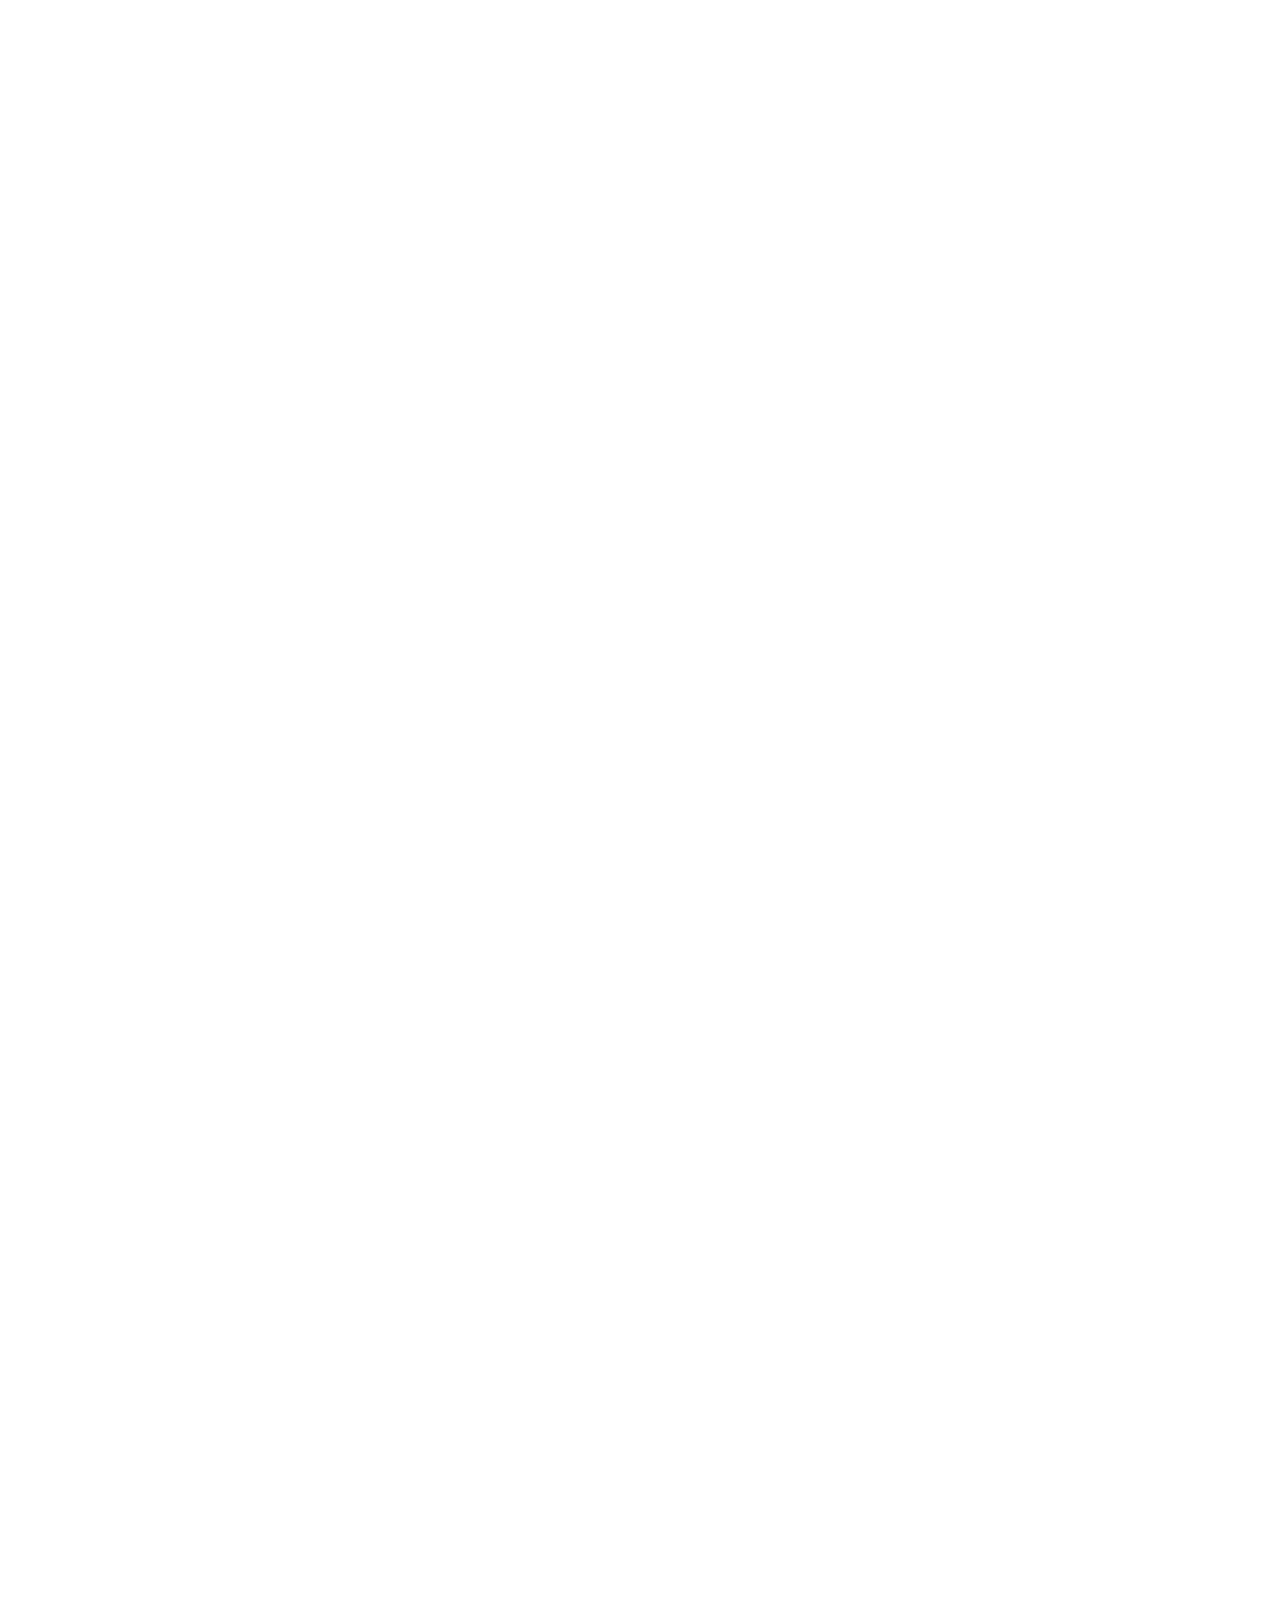
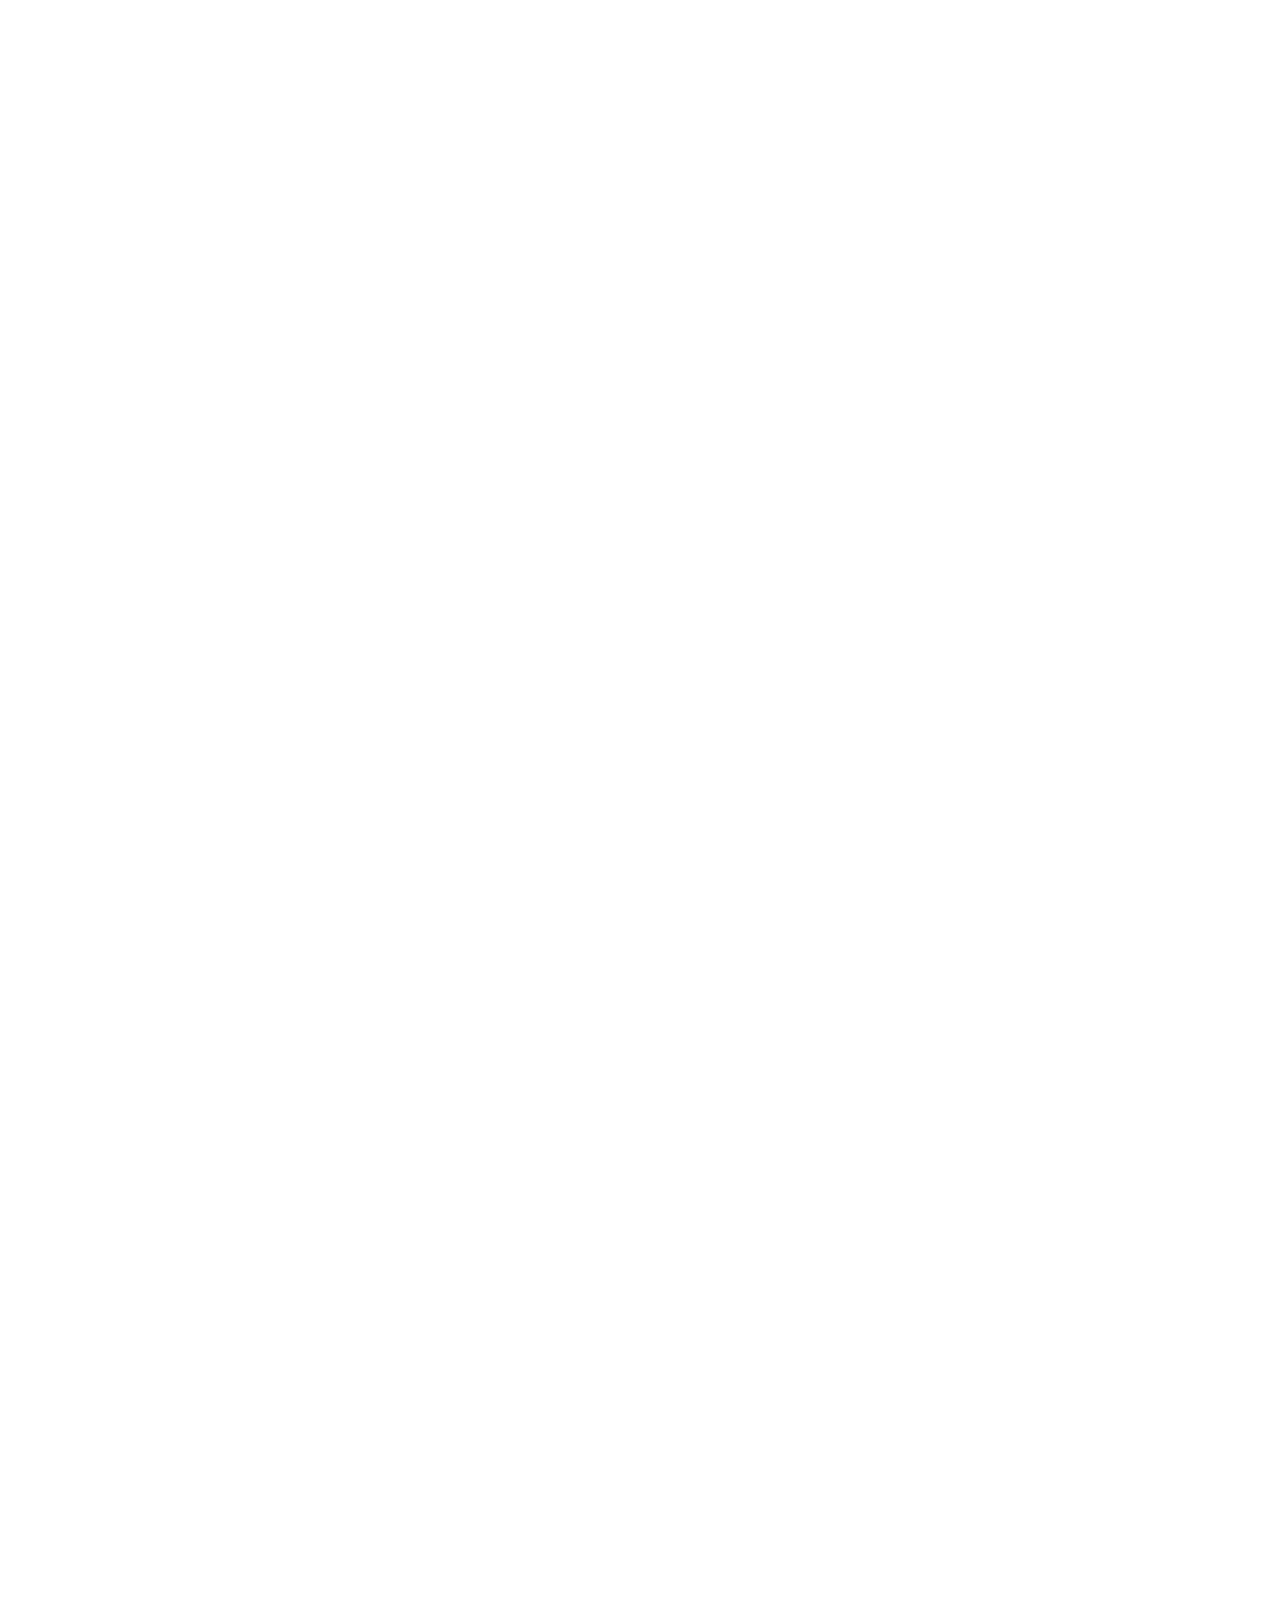
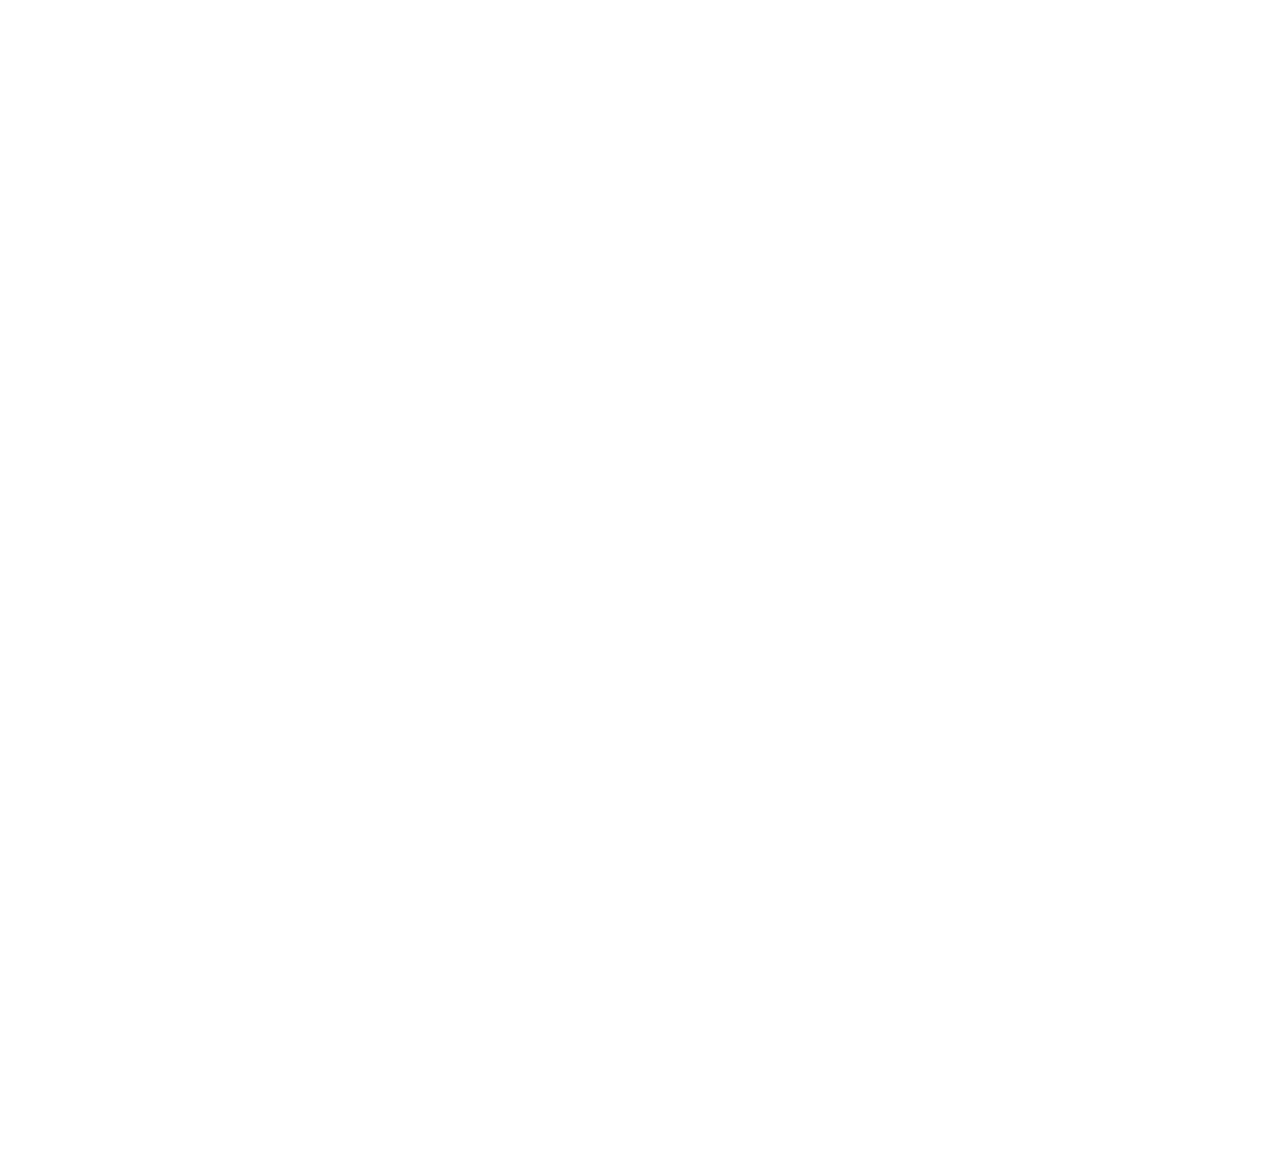
==== index.html @ 9f3340b7 "adding translate" ====
<!DOCTYPE html>
<html lang="en">

	<head>
		<style>.async-hide { opacity: 0 !important} </style>
		<script>
			(function(a,s,y,n,c,h,i,d,e){s.className+=' '+y;h.start=1*new Date;
			h.end=i=function(){s.className=s.className.replace(RegExp(' ?'+y),'')};
			(a[n]=a[n]||[]).hide=h;setTimeout(function(){i();h.end=null},c);h.timeout=c;
			})(window,document.documentElement,'async-hide','dataLayer',4000,
			{'GTM-5F74C4X':true});
		</script>
		<script>
			(function(i,s,o,g,r,a,m){i['GoogleAnalyticsObject']=r;i[r]=i[r]||function(){
			(i[r].q=i[r].q||[]).push(arguments)},i[r].l=1*new Date();a=s.createElement(o),
			m=s.getElementsByTagName(o)[0];a.async=1;a.src=g;m.parentNode.insertBefore(a,m)
			})(window,document,'script','https://www.google-analytics.com/analytics.js','ga');
			ga('create', 'UA-120668091-1', 'auto');
			ga('require', 'GTM-5F74C4X');
			ga('send', 'pageview');
		</script>
		<!-- Global site tag (gtag.js) - Google Analytics -->
		<!--<script async src="https://www.googletagmanager.com/gtag/js?id=UA-120668091-1"></script>
		<script>
			window.dataLayer = window.dataLayer || [];
			function gtag(){dataLayer.push(arguments);}
			gtag('js', new Date());
			gtag('config', 'UA-120668091-1');
		</script>-->


		<meta charset="utf-8">
		<meta name="viewport" content="width=device-width, initial-scale=1, shrink-to-fit=no">
		<meta name="description" content="The CRM Built for Industry4.0 | Instantly create and store engineering quotes, invoices, and purchase orders.	Organize contacts, drawings, and certificates of compliance with ease.">
		<meta name="author" content=""> 
		<meta name="msvalidate.01" content="7B433389E12611D367C4F0B5E47F58F8" />

		<title>KaizenDesk - Manufacturing CRM</title>

		<!-- Bootstrap core CSS -->
		<link href="vendor/bootstrap/css/bootstrap.min.css" rel="stylesheet">

		<!-- Custom fonts for this template -->
		<link href="vendor/font-awesome/css/font-awesome.min.css" rel="stylesheet" type="text/css">
		<link href='https://fonts.googleapis.com/css?family=Open+Sans:300italic,400italic,600italic,700italic,800italic,400,300,600,700,800' rel='stylesheet' type='text/css'>
		<link href="https://fonts.googleapis.com/css?family=Montserrat:400,500,600,700" rel="stylesheet">
		<link href="https://fonts.googleapis.com/css?family=Kaushan+Script" rel="stylesheet">
		<link href="https://fonts.googleapis.com/css?family=Tinos" rel="stylesheet">
		<link rel="shortcut icon" type="image/png" href="img/favicon.png"/>

		<!-- Plugin CSS -->
		<link href="vendor/magnific-popup/magnific-popup.css" rel="stylesheet">

		<!-- Custom styles for this template -->
		<link href="css/animate.css" rel="stylesheet">
		<link href="css/creative.css" rel="stylesheet">
		<link href="css/style.css" rel="stylesheet">

	</head>

	<body id="page-top">
		<div id="preloader">
			<div id="status"> <img src="img/preloader.gif" height="64" width="64" alt=""> </div>
		</div>

		<!-- Navigation -->
		<nav class="navbar navbar-expand-lg navbar-light fixed-top" id="mainNav">
			<div class="container">
				<a class="navbar-brand js-scroll-trigger" href="#page-top">KaizenDesk</a>
				<button class="navbar-toggler navbar-toggler-right" type="button" data-toggle="collapse" data-target="#navbarResponsive" aria-controls="navbarResponsive" aria-expanded="false" aria-label="Toggle navigation">
					<span class="navbar-toggler-icon"></span>
				</button>
				<div class="collapse navbar-collapse" id="navbarResponsive">
					<ul class="navbar-nav ml-auto">
						<li class="nav-item">
							<a class="nav-link js-scroll-trigger" href="#features">Features</a>
						</li>
						<li class="nav-item">
							<a class="nav-link js-scroll-trigger" href="#lead-growth" title="Exclusive tips to growing your leads online">Lead Growth</a>
						</li>
						<li class="nav-item">
							<a class="nav-link js-scroll-trigger" href="#pricing">Pricing</a>
						</li>
						<li class="nav-item">
							<a class="nav-link js-scroll-trigger" href="#contact">Contact</a>
						</li>
						<li class="nav-item">
							<a class="nav-link" href="http://accounts.kaizendesk.com/"><b>Login</b></a>
						</li>
					</ul>
				</div>
			</div>
		</nav>

		<header class="masthead">
			<div class="header-content">
				<div class="header-content-inner">
					<br>
					<br>
					<br>
					<br>
					<br>
					<h1 id="homeHeading">The CRM built for Manufacturers</h1>
					<h2>Purchasing, Quoting, and Invoicing Made Simple</h2>
					<br>
					<br>
					<a class="btn btn-primary btn-xl js-scroll-trigger" href="#features">Learn More</a>
				</div>
			</div>
		</header>

		<section id="features">
			<br>
			<div class="container">
				<div class="row">
					<div class="col-lg-12 text-center">
						<h2 class="section-heading">Features</h2>
						<hr class="primary">
					</div>
				</div>
			</div>
			<br>
			<div class="container">
				<div class="row">
					<div class="col-lg-3 col-md-6 text-center">
						<div class="service-box">
							<i class="fa fa-4x fa-cloud-upload text-primary animated zoomIn wow"></i>
							<h4>Seamless Uploads</h4>
							<p class="text-muted">Seamlessly accept drawing and 3D model uploads.</p>
						</div>
					</div>
					<div class="col-lg-3 col-md-6 text-center">
						<div class="service-box">
							<i class="fa fa-4x fa-paper-plane text-primary animated zoomIn wow"	data-wow-delay="250ms"></i>
							<h4>Easy Quotes</h4>
							<p class="text-muted">Price parts and send quotes with a few simple clicks.</p>
						</div>
					</div>
					<div class="col-lg-3 col-md-6 text-center">
						<div class="service-box">
							<i class="fa fa-4x fa-desktop text-primary animated zoomIn wow" data-wow-delay="500ms"></i>
							<h4>Organize Jobs</h4>
							<p class="text-muted">Store and organize jobs, drawings, and lot history records.</p>
						</div>
					</div>
					<div class="col-lg-3 col-md-6 text-center">
						<div class="service-box">
							<i class="fa fa-4x fa-credit-card text-primary animated zoomIn wow" data-wow-delay="750ms"></i>
							<h4>Accept Payments</h4>
							<p class="text-muted">Send invoices and process credit cards online.</p>
						</div>
					</div>
				</div>
				<br>
				<br>
				<h2 class="section-subheading text-center" style="margin:20px 0px">Take back valuable time lost to paperwork.</h2>
				<br>
				<div class="row">
					<div class="col-xs-12 mx-auto text-center">
						<a class="btn btn-primary btn-xl js-scroll-trigger" href="#pricing">Get Started</a>
					</div>
				</div>
			</div>
			<br>
		</section>

		<section class="bg-blue" id="lead-growth">
			<div class="container">
				<div class="row">
					<div class="col-lg-8 mx-auto text-center">
						<h2 class="section-heading text-white">Guarenteed Industry 4.0 Lead Generation</h2>
						<hr class="light">
						<!-- Display the countdown timer in an element -->
						<!--<h1 class="text-white" id="demo"></h1>-->
						<p class="text-white">Enter your email address and we'll send you our exclusive guide with proven tips to establish your sales funnel and grow your leads online.</p>

						<form action="https://initialapps.us17.list-manage.com/subscribe/post?u=be1e3164b5fc55f0407c2859c&amp;id=c8157acb9c" method="post" id="mc-embedded-subscribe-form" name="mc-embedded-subscribe-form" class="validate" target="_blank" novalidate>
							<div class="form-group col-lg-10 mx-auto">
								<input type="text" value="" name="FIRST" class="form-control form-input-text required" id="mce-FIRST" placeholder="First Name">
							</div>
							<div class="form-group col-lg-10 mx-auto">
								<input type="text" value="" name="LAST" class="form-control form-input-text required" id="mce-LAST" placeholder="Last Name">
							</div>
							<!--<div class="form-group col-lg-10 mx-auto">
								<input type="tel" value="" name="PHONE" class="form-control form-input-text required" id="mce-PHONE" placeholder="Phone Number">
							</div>-->
							<div class="form-group col-lg-10 mx-auto">
								<input type="email" value="" name="EMAIL" class="form-control form-input-text required email" id="mce-EMAIL" placeholder="Email Address">
							</div>
							<button type="submit" value="Subscribe" name="subscribe" id="mc-embedded-subscribe" class="btn btn-default btn-xl js-scroll-trigger" href="#services">Submit</button>
							<div id="mce-responses" class="clear"> 
								<div class="response" id="mce-error-response" style="display:none"></div> 
								<div class="response" id="mce-success-response" style="display:none"></div> 
							</div>		<!-- real people should not fill this in and expect good things - do not remove this or risk form bot signups--> 
							<div style="position: absolute; left: -5000px;" aria-hidden="true"><input type="text" name="b_be1e3164b5fc55f0407c2859c_c8157acb9c" tabindex="-1" value=""></div> 
						</form>
					</div>
				</div>
			</div>
		</section>

		<section id="pricing">
			<div class="container">
				<div class="row">
					<div class="col-lg-12 text-center">
						<h2 class="section-heading">Pricing</h2>
						<hr class="primary">
						<h3 class="section-subheading">Try it free for 7 days.</h3>
						<br>
					</div>
				</div>
			</div>
			<div class="container">
				<div class="row">
					<div class="col-lg-4 text-center">
						<div class="card animated fadeIn wow kzd-starter">
							<div class="card-body card-header text-white">
								<h4 class="card-title">Starter Plan</h4>
								<p class="card-text price">$20<small>/mo</small></p>
								<span class="card-text">Free for 7 days</span>
							</div>
							<ul class="list-group list-group-flush">
								<li class="list-group-item">1 User</li>
								<li class="list-group-item">Collect payments online<br>5% + $0.32 <small>per transaction</small></li>
							</ul>
							<div class="card-body">
								<p class="card-text text-muted">Limited offer availability.<br>Register now to claim.</p>
								<a href="https://accounts.kaizendesk.com/register?type=starter" class="card-link btn btn-lg btn-primary js-scroll-trigger">Register</a>
							</div>
						</div>
					</div>
					<div class="col-lg-4 text-center">
						<div class="card animated fadeIn wow kzd-basic">
							<div class="card-body card-header text-white">
								<h4 class="card-title">Basic Plan</h4>
								<p class="card-text price">$100<small>/mo</small></p>
								<span class="card-text">Free for 7 days</span>
							</div>
							<ul class="list-group list-group-flush">
								<li class="list-group-item">2 to 10 Users</li>
								<li class="list-group-item">Collect payments online<br>5% + $0.32 <small>per transaction</small></li>
							</ul>
							<div class="card-body">
								<p class="card-text text-muted">Limited offer availability.<br>Register now to claim.</p>
								<a href="https://accounts.kaizendesk.com/register?type=basic" class="card-link btn btn-lg btn-primary js-scroll-trigger">Register</a>
							</div>
						</div>
					</div>
					<div class="col-lg-4 text-center">
						<div class="card animated fadeIn wow kzd-enterprize" data-wow-delay="200ms">
							<div class="card-body card-header">
								<h4 class="card-title">Enterprise</h4>
								<p class="card-text price">Contact</p>
								<span class="card-text">Request a demo today</span>
							</div>
							<ul class="list-group list-group-flush">
								<li class="list-group-item">Unlimited Users</li>
								<li class="list-group-item" style="padding:24px 20px">Collect payments online</li>
							</ul>
							<div class="card-body">
								<p class="card-text text-muted">Register now to claim.<br><br></p>
								<a href="https://accounts.kaizendesk.com/register?type=enterprise" class="card-link btn btn-lg btn-primary js-scroll-trigger">Register</a>
							</div>
						</div>

					</div>
				</div>
				<div class="text-center"><small class="text-muted">All offers subject to change without notice.</small></div>

			</div>
		</section>

		<!--<section class="p-0" id="portfolio">
			<div class="container-fluid">
				<div class="row no-gutter popup-gallery">
					<div class="col-lg-4 col-sm-6">
						<a class="portfolio-box" href="img/portfolio/fullsize/1.jpg">
							<img class="img-fluid" src="img/portfolio/thumbnails/1.jpg" alt="">
							<div class="portfolio-box-caption">
								<div class="portfolio-box-caption-content">
									<div class="project-category text-faded">
										Category
									</div>
									<div class="project-name">
										Project Name
									</div>
								</div>
							</div>
						</a>
					</div>
					<div class="col-lg-4 col-sm-6">
						<a class="portfolio-box" href="img/portfolio/fullsize/2.jpg">
							<img class="img-fluid" src="img/portfolio/thumbnails/2.jpg" alt="">
							<div class="portfolio-box-caption">
								<div class="portfolio-box-caption-content">
									<div class="project-category text-faded">
										Category
									</div>
									<div class="project-name">
										Project Name
									</div>
								</div>
							</div>
						</a>
					</div>
					<div class="col-lg-4 col-sm-6">
						<a class="portfolio-box" href="img/portfolio/fullsize/3.jpg">
							<img class="img-fluid" src="img/portfolio/thumbnails/3.jpg" alt="">
							<div class="portfolio-box-caption">
								<div class="portfolio-box-caption-content">
									<div class="project-category text-faded">
										Category
									</div>
									<div class="project-name">
										Project Name
									</div>
								</div>
							</div>
						</a>
					</div>
					<div class="col-lg-4 col-sm-6">
						<a class="portfolio-box" href="img/portfolio/fullsize/4.jpg">
							<img class="img-fluid" src="img/portfolio/thumbnails/4.jpg" alt="">
							<div class="portfolio-box-caption">
								<div class="portfolio-box-caption-content">
									<div class="project-category text-faded">
										Category
									</div>
									<div class="project-name">
										Project Name
									</div>
								</div>
							</div>
						</a>
					</div>
					<div class="col-lg-4 col-sm-6">
						<a class="portfolio-box" href="img/portfolio/fullsize/5.jpg">
							<img class="img-fluid" src="img/portfolio/thumbnails/5.jpg" alt="">
							<div class="portfolio-box-caption">
								<div class="portfolio-box-caption-content">
									<div class="project-category text-faded">
										Category
									</div>
									<div class="project-name">
										Project Name
									</div>
								</div>
							</div>
						</a>
					</div>
					<div class="col-lg-4 col-sm-6">
						<a class="portfolio-box" href="img/portfolio/fullsize/6.jpg">
							<img class="img-fluid" src="img/portfolio/thumbnails/6.jpg" alt="">
							<div class="portfolio-box-caption">
								<div class="portfolio-box-caption-content">
									<div class="project-category text-faded">
										Category
									</div>
									<div class="project-name">
										Project Name
									</div>
								</div>
							</div>
						</a>
					</div>
				</div>
			</div>
		</section>-->

		<section id="contact" class="call-to-action bg-dark">
			<div class="container text-center">
				<h2>Questions? Don't hesitate to contact us!</h2>
				<a class="btn btn-default btn-xl" href="mailto:info@initialapps.com?subject=Product Inquiry"><i class="fa fa-envelope-o"></i> info@initialapps.com</a><br><br>
				KaizenDesk <i class="fa fa-copyright" aria-hidden="true"></i> 2018 | <a class="text-muted" href="tos.html">Terms</a> | <a class="text-muted" href="privacy.html">Privacy Policy</a>
			</div>
		</section>


		<!-- Bootstrap core JavaScript -->
		<script src="vendor/jquery/jquery.min.js"></script>
		<script src="vendor/bootstrap/js/bootstrap.bundle.min.js"></script>

		<!-- Plugin JavaScript -->
		<script src="vendor/jquery-easing/jquery.easing.min.js"></script>
		<script src="vendor/scrollreveal/scrollreveal.min.js"></script>
		<script src="vendor/magnific-popup/jquery.magnific-popup.min.js"></script>

		<!-- Custom scripts for this template -->
		<script src="js/creative.js"></script>
		<script src="js/wow.min.js"></script>
		<script>
			new WOW().init();
		</script>

		<script>
		// Set the date we're counting down to
		var countDownDate = new Date("Jan 1, 2018 00:00:00").getTime();
		
		// Update the count down every 1 second
		var x = setInterval(function() {
		
				// Get todays date and time
				var now = new Date().getTime();
			
				// Find the distance between now an the count down date
				var distance = countDownDate - now;
			
				// Time calculations for days, hours, minutes and seconds
				var days = Math.floor(distance / (1000 * 60 * 60 * 24));
				var hours = Math.floor((distance % (1000 * 60 * 60 * 24)) / (1000 * 60 * 60));
				var minutes = Math.floor((distance % (1000 * 60 * 60)) / (1000 * 60));
				var seconds = Math.floor((distance % (1000 * 60)) / (1000));
			
				// Display the result in the element with id="demo"
				/*document.getElementById("demo").innerHTML = days + "d " + hours + "h "
				+ minutes + "m " + seconds + "s ";*/
			
				// If the count down is finished, write some text 
				/*if (distance < 0) {
					clearInterval(x);
					document.getElementById("demo").innerHTML = "EXPIRED";
				}*/
		}, 1000);
		</script>

		<img src="https://accounts.kaizendesk.com/images/kaizendesk.png" style="display:none">

<div id="google_translate_element"></div><script type="text/javascript">
function googleTranslateElementInit() {
  new google.translate.TranslateElement({pageLanguage: 'ja', layout: google.translate.TranslateElement.FloatPosition.TOP_LEFT}, 'google_translate_element');
}
</script><script type="text/javascript" src="//translate.google.com/translate_a/element.js?cb=googleTranslateElementInit"></script>

	</body>



</html>
---- css/creative.css ----
/*!
 * Start Bootstrap - Createive v4.0.0-beta.2 (https://startbootstrap.com/template-overviews/creative)
 * Copyright 2013-2017 Start Bootstrap
 * Licensed under MIT (https://github.com/BlackrockDigital/startbootstrap-creative/blob/master/LICENSE)
 */
body,
html {
  width: 100%;
  height: 100%; }

body {
  font-family: 'Open Sans', sans-serif; }

hr {
  max-width: 50px;
  border-width: 3px;
  border-color: #2C0E64; }

hr.light {
  border-color: white; }

a {
  color: #2C0E64;
  -webkit-transition: all 0.2s;
  -moz-transition: all 0.2s;
  transition: all 0.2s; }
  a:focus, a:hover {
    color: #2C0E64; }

h1,
h2,
h3,
h4,
h5,
h6 {
  font-family: 'Montserrat', sans-serif; }

p {
  font-size: 16px;
  line-height: 1.5;
  margin-bottom: 20px; }

.bg-primary {
  background-color: #2C0E64 !important; }

.bg-dark {
  color: white;
  background-color: #222222 !important; }

.text-faded {
  color: rgba(255, 255, 255, 0.7); }

section {
  padding: 100px 0; }

.section-heading {
  margin-top: 0; }

::-moz-selection {
  color: white;
  background: #222222;
  text-shadow: none; }

::selection {
  color: white;
  background: #222222;
  text-shadow: none; }

img::selection {
  color: white;
  background: transparent; }

img::-moz-selection {
  color: white;
  background: transparent; }

body {
  -webkit-tap-highlight-color: #222222; }

#mainNav {
  border-color: rgba(34, 34, 34, 0.05);
  background-color: white;
  font-family: 'Montserrat', sans-serif;
  -webkit-transition: all 0.2s;
  -moz-transition: all 0.2s;
  transition: all 0.2s; }
  #mainNav .navbar-brand {
    font-weight: 700;
    font-size: 24px;
    color: #2C0E64;
    font-family: 'Montserrat', sans-serif; }
    #mainNav .navbar-brand:focus, #mainNav .navbar-brand:hover {
      color: #2C0E64; }
  #mainNav .navbar-toggle {
    font-size: 12px;
    font-weight: 700;
    color: #222222; }
  #mainNav .navbar-nav > li.nav-item > a.nav-link:focus,
  #mainNav .navbar-nav > li.nav-item > a.nav-link {
    font-size: 14px;
    font-weight: 700;
    color: #222222; }
    #mainNav .navbar-nav > li.nav-item > a.nav-link:focus:hover,
    #mainNav .navbar-nav > li.nav-item > a.nav-link:hover {
      color: #2C0E64; }
    #mainNav .navbar-nav > li.nav-item > a.nav-link:focus.active,
    #mainNav .navbar-nav > li.nav-item > a.nav-link.active {
      color: #2C0E64 !important;
      background-color: transparent; }
      #mainNav .navbar-nav > li.nav-item > a.nav-link:focus.active:hover,
      #mainNav .navbar-nav > li.nav-item > a.nav-link.active:hover {
        background-color: transparent; }
  @media (min-width: 992px) {
    #mainNav {
      border-color: rgba(255, 255, 255, 0.3);
      background-color: transparent; }
      #mainNav .navbar-brand {
        color: rgba(255, 255, 255, 0.9); }
        #mainNav .navbar-brand:focus, #mainNav .navbar-brand:hover {
          color: white; }
      #mainNav .navbar-nav > li.nav-item > a.nav-link,
      #mainNav .navbar-nav > li.nav-item > a.nav-link:focus {
        color: rgba(255, 255, 255, 0.9); }
        #mainNav .navbar-nav > li.nav-item > a.nav-link:hover,
        #mainNav .navbar-nav > li.nav-item > a.nav-link:focus:hover {
          color: white; }
      #mainNav.navbar-shrink {
        border-color: rgba(34, 34, 34, 0.05);
        border-bottom: 1px #ddd solid;
        background-color: white; }
        #mainNav.navbar-shrink .navbar-brand {
          font-size: 16px;
          color: #2C0E64; }
          #mainNav.navbar-shrink .navbar-brand:focus, #mainNav.navbar-shrink .navbar-brand:hover {
            color: #2C0E64; }
        #mainNav.navbar-shrink .navbar-nav > li.nav-item > a.nav-link,
        #mainNav.navbar-shrink .navbar-nav > li.nav-item > a.nav-link:focus {
          color: #222222; }
          #mainNav.navbar-shrink .navbar-nav > li.nav-item > a.nav-link:hover,
          #mainNav.navbar-shrink .navbar-nav > li.nav-item > a.nav-link:focus:hover {
            color: #2C0E64; } }

header.masthead {
  position: relative;
  width: 100%;
  min-height: auto;
  text-align: center;
  color: white;
  background: linear-gradient(to right, rgba(0, 0, 0, 0.4), rgba(0, 0, 0, 0.1), rgba(0, 0, 0, 0.9)), url(../img/header.jpg) no-repeat center left;
  background-color: #000;
  background-position: center;
  -webkit-background-size: cover;
  -moz-background-size: cover;
  -o-background-size: cover;
  background-size: cover; }
  header.masthead .header-content {
    position: relative;
    width: 100%;
    padding: 150px 15px 100px;
    text-align: center; }
    header.masthead .header-content .header-content-inner h1 {
      font-size: 30px;
      font-weight: 700;
      margin-top: 0;
      margin-bottom: 0;}
    header.masthead .header-content .header-content-inner hr {
      margin: 30px auto; }
    header.masthead .header-content .header-content-inner p {
      font-size: 16px;
      font-weight: 300;
      margin-bottom: 50px;
      color: rgba(255, 255, 255, 0.9); }
  @media (min-width: 768px) {
    header.masthead {
      height: 100%;
      min-height: 600px; }
      header.masthead .header-content {
        position: absolute;
        top: 50%;
        padding: 0 50px;
        -webkit-transform: translateY(-50%);
        -ms-transform: translateY(-50%);
        transform: translateY(-50%); }
        header.masthead .header-content .header-content-inner {
          max-width: 1000px;
          margin-right: auto;
          margin-left: auto; }
          header.masthead .header-content .header-content-inner h1 {
            font-size: 50px; }
          header.masthead .header-content .header-content-inner p {
            font-size: 18px;
            max-width: 80%;
            margin-right: auto;
            margin-left: auto; } }

.service-box {
  max-width: 400px;
  margin: 50px auto 0; }
  @media (min-width: 992px) {
    .service-box {
      margin: 20px auto 0; } }
  .service-box p {
    margin-bottom: 0; }

.portfolio-box {
  position: relative;
  display: block;
  max-width: 650px;
  margin: 0 auto; }
  .portfolio-box .portfolio-box-caption {
    position: absolute;
    bottom: 0;
    display: block;
    width: 100%;
    height: 100%;
    text-align: center;
    opacity: 0;
    color: white;
    background: rgba(240, 95, 64, 0.9);
    -webkit-transition: all 0.2s;
    -moz-transition: all 0.2s;
    transition: all 0.2s; }
    .portfolio-box .portfolio-box-caption .portfolio-box-caption-content {
      position: absolute;
      top: 50%;
      width: 100%;
      transform: translateY(-50%);
      text-align: center; }
      .portfolio-box .portfolio-box-caption .portfolio-box-caption-content .project-category,
      .portfolio-box .portfolio-box-caption .portfolio-box-caption-content .project-name {
        padding: 0 15px;
        font-family: 'Montserrat', sans-serif; }
      .portfolio-box .portfolio-box-caption .portfolio-box-caption-content .project-category {
        font-size: 14px;
        font-weight: 600;
        text-transform: uppercase; }
      .portfolio-box .portfolio-box-caption .portfolio-box-caption-content .project-name {
        font-size: 18px; }
  .portfolio-box:hover .portfolio-box-caption {
    opacity: 1; }
  .portfolio-box:focus {
    outline: none; }
  @media (min-width: 768px) {
    .portfolio-box .portfolio-box-caption .portfolio-box-caption-content .project-category {
      font-size: 16px; }
    .portfolio-box .portfolio-box-caption .portfolio-box-caption-content .project-name {
      font-size: 22px; } }

.call-to-action {
  padding: 50px 0; }
  .call-to-action h2 {
    margin: 0 auto 20px; }

.text-primary {
  color: #2C0E64 !important; }

.no-gutter > [class*='col-'] {
  padding-right: 0;
  padding-left: 0; }

.btn-default {
  color: #222222;
  border-color: white;
  background-color: white; }
  .btn-default.focus, .btn-default:focus {
    color: #222222;
    border-color: #bfbfbf;
    background-color: #e6e6e6; }
  .btn-default:hover {
    color: #222222;
    border-color: #e0e0e0;
    background-color: #e6e6e6; }
  .btn-default.active, .btn-default:active,
  .open > .btn-default.dropdown-toggle {
    color: #222222;
    border-color: #e0e0e0;
    background-color: #e6e6e6; }
    .btn-default.active.focus, .btn-default.active:focus, .btn-default.active:hover, .btn-default:active.focus, .btn-default:active:focus, .btn-default:active:hover,
    .open > .btn-default.dropdown-toggle.focus,
    .open > .btn-default.dropdown-toggle:focus,
    .open > .btn-default.dropdown-toggle:hover {
      color: #222222;
      border-color: #bfbfbf;
      background-color: #d4d4d4; }
  .btn-default.active, .btn-default:active,
  .open > .btn-default.dropdown-toggle {
    background-image: none; }
  .btn-default.disabled.focus, .btn-default.disabled:focus, .btn-default.disabled:hover, .btn-default[disabled].focus, .btn-default[disabled]:focus, .btn-default[disabled]:hover,
  fieldset[disabled] .btn-default.focus,
  fieldset[disabled] .btn-default:focus,
  fieldset[disabled] .btn-default:hover {
    border-color: white;
    background-color: white; }
  .btn-default .badge {
    color: white;
    background-color: #222222; }

.btn-primary {
  color: white;
  border-color: #2C0E64;
  background-color: #2C0E64; }
  .btn-primary.focus, .btn-primary:focus {
    color: white;
    border-color: #a4270d;
    background-color: #2C0E64; }
  .btn-primary:hover {
    color: white;
    border-color: #220b4f;
    background-color: #2C0E64; }
  .btn-primary:visited {
    color: white;
    border-color: #220b4f;
    background-color: #2C0E64; }
  .btn-primary.active, .btn-primary:active,
  .open > .btn-primary.dropdown-toggle {
    color: white;
    border-color: #220b4f;
    background-color: #2C0E64; }
    .btn-primary.active.focus, .btn-primary.active:focus, .btn-primary.active:hover, .btn-primary:active.focus, .btn-primary:active:focus, .btn-primary:active:hover,
    .open > .btn-primary.dropdown-toggle.focus,
    .open > .btn-primary.dropdown-toggle:focus,
    .open > .btn-primary.dropdown-toggle:hover {
      color: white;
      border-color: #a4270d;
      background-color: #c93110; }
  .btn-primary.active, .btn-primary:active,
  .open > .btn-primary.dropdown-toggle {
    background-image: none; }
  .btn-primary.disabled.focus, .btn-primary.disabled:focus, .btn-primary.disabled:hover, .btn-primary[disabled].focus, .btn-primary[disabled]:focus, .btn-primary[disabled]:hover,
  fieldset[disabled] .btn-primary.focus,
  fieldset[disabled] .btn-primary:focus,
  fieldset[disabled] .btn-primary:hover {
    border-color: #2C0E64;
    background-color: #2C0E64; }
  .btn-primary .badge {
    color: #2C0E64;
    background-color: white; }

.btn {
  font-weight: 700;
  font-size: 20px;
  border: none;
  border-radius: 300px;
  font-family: 'Montserrat', sans-serif; }

.btn-xl {
  padding: 15px 30px; }
---- css/style.css ----
/** General **/
::-webkit-input-placeholder {
   text-align: center;
}
:-moz-placeholder { /* Firefox 18- */
   text-align: center;  
}
::-moz-placeholder {  /* Firefox 19+ */
   text-align: center;  
}
:-ms-input-placeholder {  
   text-align: center; 
}
input { 
  text-align: center; 
}
.bg-blue {
  background-color: #2C0E64;
}
#preloader {
	position: fixed;
	top: 0;
	left: 0;
	right: 0;
	bottom: 0;
	background: #ddd;
	z-index: 99999;
	height: 100%;
}

#status {
	position: absolute;
	left: 50%;
	top: 50%;
	width: 64px;
	height: 64px;
	margin: -32px 0 0 -32px;
	padding: 0;
}
.section-subheading {
 font-family: 'Tinos', serif;
 font-style: italic;	
}

/** Navigation **/

#mainNav nav .container {
  padding:10px 0px;
}

#mainNav .navbar-brand, .navbar-brand {
  font-family: 'Kaushan Script', cursive;
  font-weight: 500;
  font-size: 32px;
  padding: 15px 0px;
}

#mainNav.navbar-shrink .navbar-brand {
  font-size: 24px;
  padding: 5px 0px;
}

/** Header **/
header.masthead .header-content .header-content-inner p {
  color:#fff;
  font-size: 22px;
}

/** Pricing **/
#pricing {
  background-color: #eeeeee;
}
#pricing .card{
  margin-bottom:20px;
}
#pricing p.price {
  font-size:72px;
  line-height: 1.25;
  margin-bottom: 0px;
}
#pricing p.price small {
  font-size:25%;
}
#pricing .kzd-starter .card-header,
#pricing .kzd-starter .card-link {
  background-color: #11a9c1;
}
#pricing .kzd-basic .card-header, 
#pricing .kzd-basic .card-link {
  background-color: #2C0E64;
}

#pricing .kzd-enterprize .card-link {
  background-color: #333333;
}

/** Leads **/
#lead-growth h2 {
  font-weight: 700;
}

#lead-growth .form-input-text {
  padding: 15px;
  border: none;
  border-radius: 26px;
  margin-bottom: 20px;
}
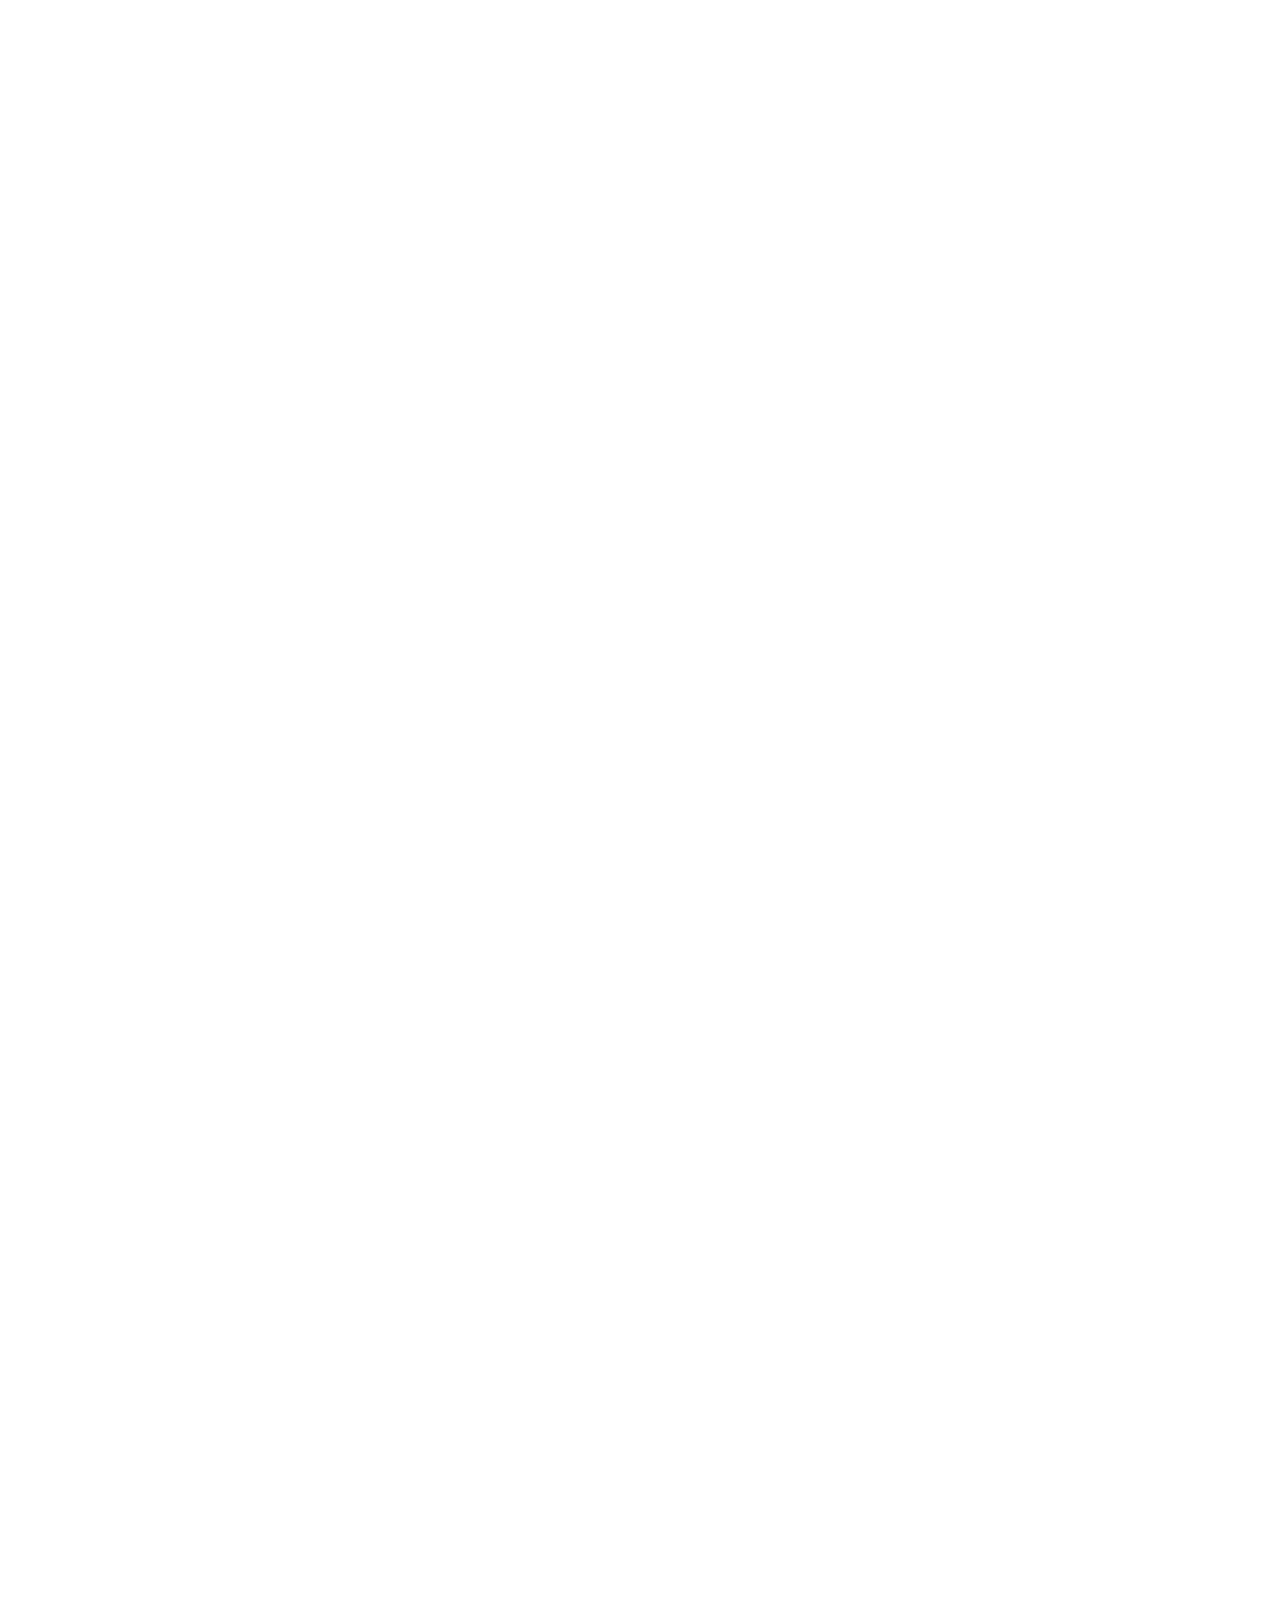
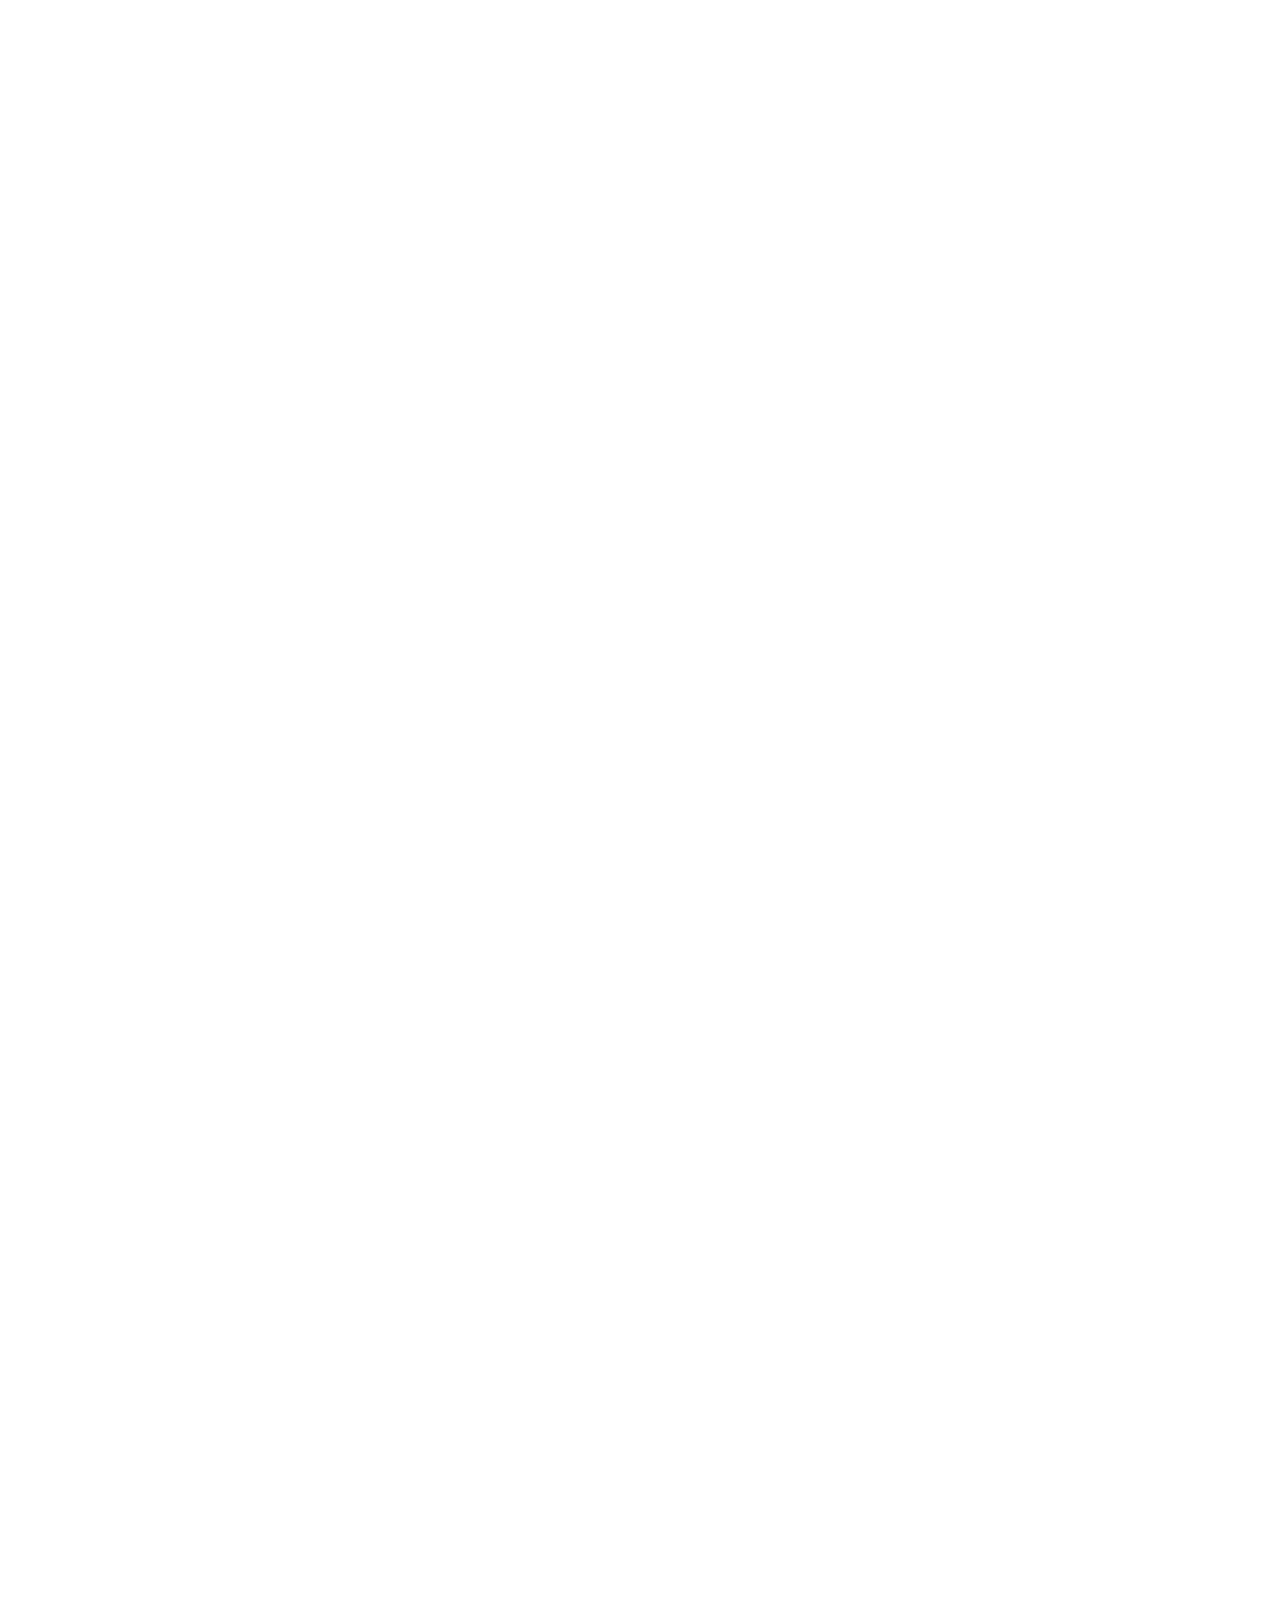
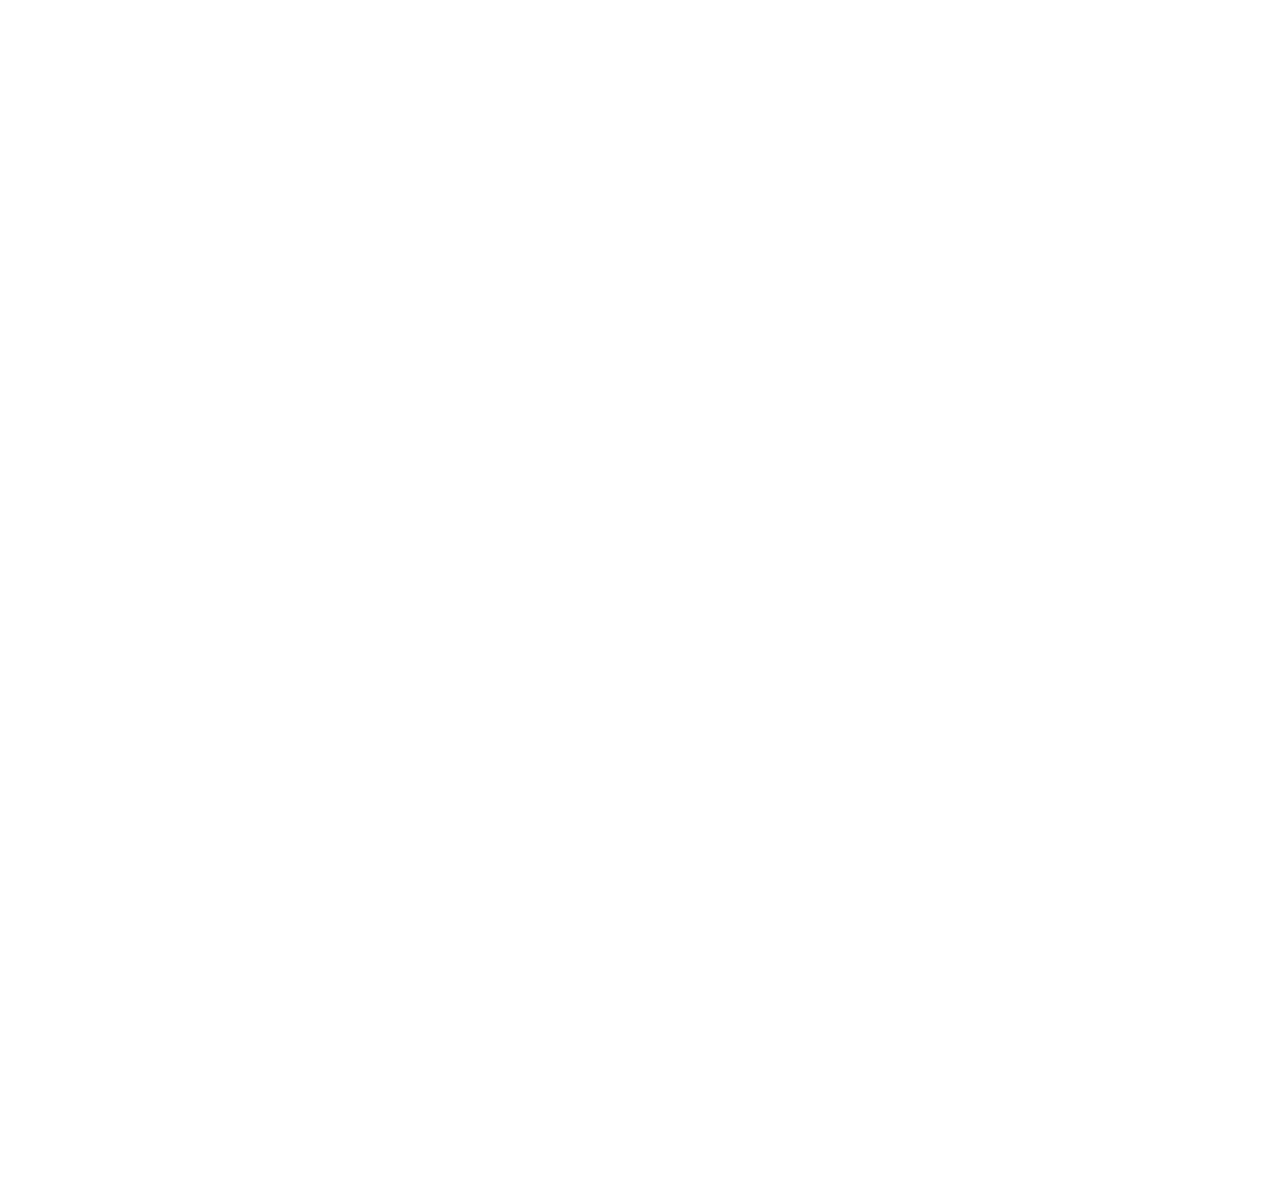
==== commit 62d55113: "translating to jp" ====
--- a/index.html
+++ b/index.html
@@ -87,6 +87,9 @@
 						<li class="nav-item">
 							<a class="nav-link" href="http://accounts.kaizendesk.com/"><b>Login</b></a>
 						</li>
+						<li class="nav-item">
+							<a class="nav-link js-scroll-trigger" href="/jp.html">日本語</a><!-- Japanese -->
+						</li>
 					</ul>
 				</div>
 			</div>
@@ -168,7 +171,7 @@
 			<div class="container">
 				<div class="row">
 					<div class="col-lg-8 mx-auto text-center">
-						<h2 class="section-heading text-white">Guarenteed Industry 4.0 Lead Generation</h2>
+						<h2 class="section-heading text-white">Guaranteed Industry 4.0 Lead Generation</h2>
 						<hr class="light">
 						<!-- Display the countdown timer in an element -->
 						<!--<h1 class="text-white" id="demo"></h1>-->
@@ -425,12 +428,6 @@
 
 		<img src="https://accounts.kaizendesk.com/images/kaizendesk.png" style="display:none">
 
-<div id="google_translate_element"></div><script type="text/javascript">
-function googleTranslateElementInit() {
-  new google.translate.TranslateElement({pageLanguage: 'ja', layout: google.translate.TranslateElement.FloatPosition.TOP_LEFT}, 'google_translate_element');
-}
-</script><script type="text/javascript" src="//translate.google.com/translate_a/element.js?cb=googleTranslateElementInit"></script>
-
 	</body>
 
 
--- a/css/style.css
+++ b/css/style.css
@@ -38,8 +38,8 @@
 	padding: 0;
 }
 .section-subheading {
- font-family: 'Tinos', serif;
- font-style: italic;	
+	font-family: 'Tinos', serif;
+	font-style: italic;	
 }
 
 /** Navigation **/
